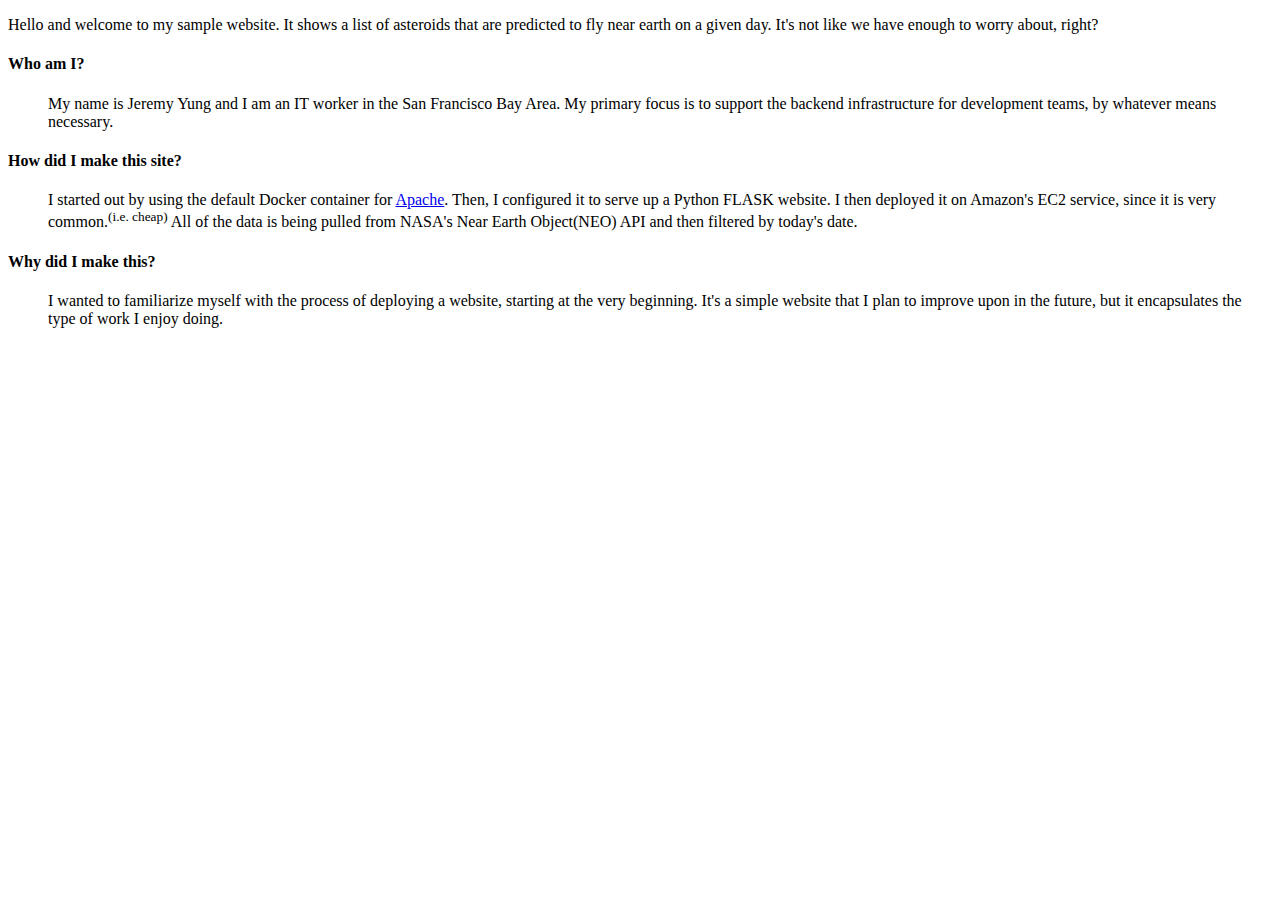
==== src/templates/info.html @ 5cdccb98 "initial commit" ====
<!DOCTYPE html>
<html lang="en">
<head>
    <meta charset="UTF-8">
</head>
<body>
    <div>
        <p>
            Hello and welcome to my sample website. It shows a list of asteroids that are predicted to fly near earth
            on a given day. It's not like we have enough to worry about, right?
        </p>
        <dt><h4>Who am I?</h4></dt>
        <dd>
            My name is Jeremy Yung and I am an IT worker in the San Francisco Bay Area. My primary focus
            is to support the backend infrastructure for development teams, by whatever means necessary.
        </dd>
        <dt><h4>How did I make this site?</h4></dt>
        <dd>
            I started out by using the default Docker container for <a href="https://hub.docker.com/_/httpd/">Apache</a>.
            Then, I configured it to serve up a Python FLASK website. I then deployed it on Amazon's EC2 service, since
            it is very common.<sup>(i.e. cheap)</sup> All of the data is being pulled from NASA's Near Earth Object(NEO) API and then filtered by today's date.
        </dd>
        <dt><h4>Why did I make this?</h4></dt>
        <dd>
            I wanted to familiarize myself with the process of deploying a website, starting at the very beginning.
            It's a simple website that I plan to improve upon in the future, but it encapsulates the type of work I enjoy doing.
        </dd>
    </div>
</body>
</html>
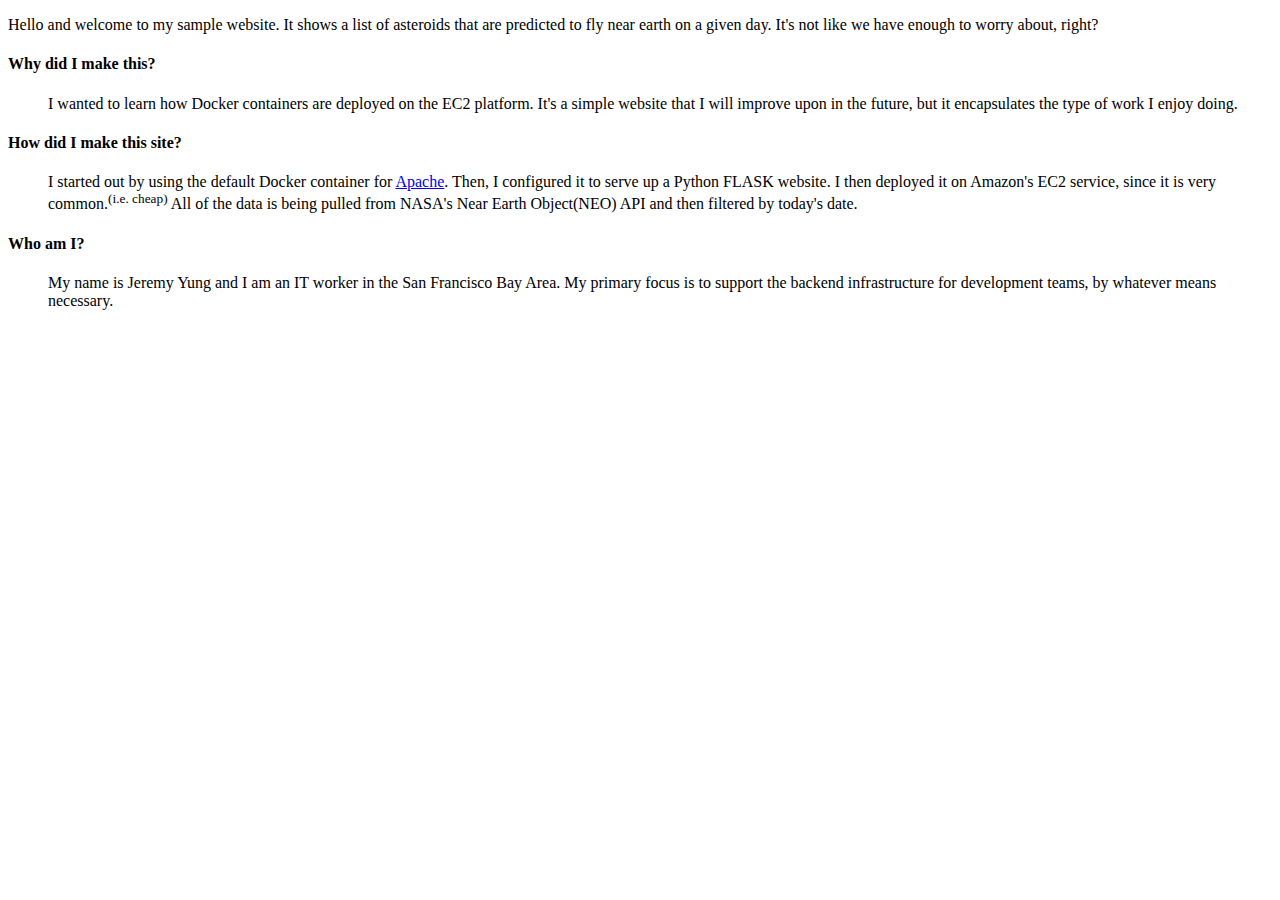
==== commit 020c4846: "updated info text" ====
--- a/src/templates/info.html
+++ b/src/templates/info.html
@@ -9,10 +9,10 @@
             Hello and welcome to my sample website. It shows a list of asteroids that are predicted to fly near earth
             on a given day. It's not like we have enough to worry about, right?
         </p>
-        <dt><h4>Who am I?</h4></dt>
+        <dt><h4>Why did I make this?</h4></dt>
         <dd>
-            My name is Jeremy Yung and I am an IT worker in the San Francisco Bay Area. My primary focus
-            is to support the backend infrastructure for development teams, by whatever means necessary.
+            I wanted to learn how Docker containers are deployed on the EC2 platform.
+            It's a simple website that I will improve upon in the future, but it encapsulates the type of work I enjoy doing.
         </dd>
         <dt><h4>How did I make this site?</h4></dt>
         <dd>
@@ -20,10 +20,10 @@
             Then, I configured it to serve up a Python FLASK website. I then deployed it on Amazon's EC2 service, since
             it is very common.<sup>(i.e. cheap)</sup> All of the data is being pulled from NASA's Near Earth Object(NEO) API and then filtered by today's date.
         </dd>
-        <dt><h4>Why did I make this?</h4></dt>
+        <dt><h4>Who am I?</h4></dt>
         <dd>
-            I wanted to familiarize myself with the process of deploying a website, starting at the very beginning.
-            It's a simple website that I plan to improve upon in the future, but it encapsulates the type of work I enjoy doing.
+            My name is Jeremy Yung and I am an IT worker in the San Francisco Bay Area. My primary focus
+            is to support the backend infrastructure for development teams, by whatever means necessary.
         </dd>
     </div>
 </body>
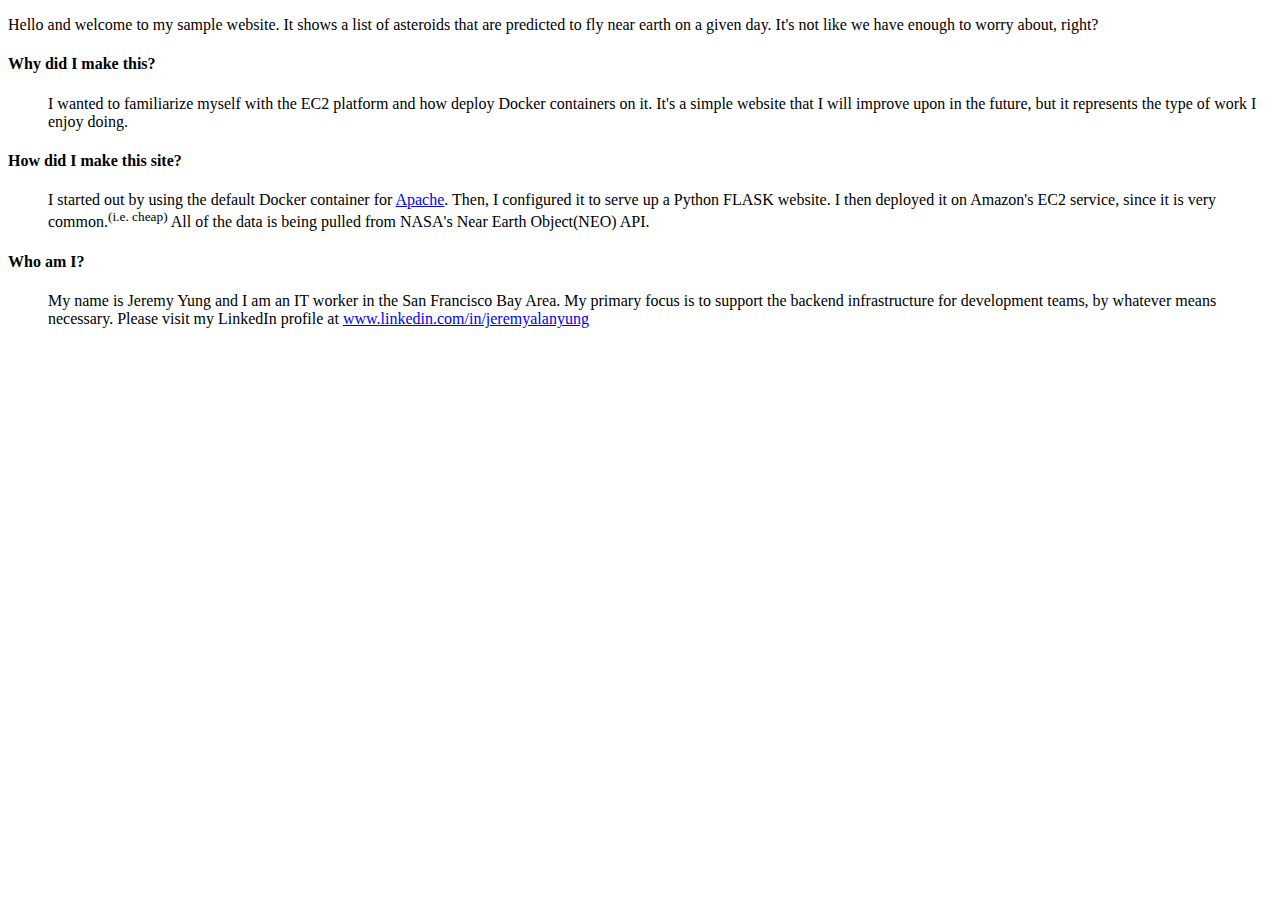
==== commit 1dd73ee0: "Fixed module import paths and updated templates." ====
--- a/src/templates/info.html
+++ b/src/templates/info.html
@@ -11,19 +11,20 @@
         </p>
         <dt><h4>Why did I make this?</h4></dt>
         <dd>
-            I wanted to learn how Docker containers are deployed on the EC2 platform.
-            It's a simple website that I will improve upon in the future, but it encapsulates the type of work I enjoy doing.
+            I wanted to familiarize myself with the EC2 platform and how deploy Docker containers on it.
+            It's a simple website that I will improve upon in the future, but it represents the type of work I enjoy doing.
         </dd>
         <dt><h4>How did I make this site?</h4></dt>
         <dd>
             I started out by using the default Docker container for <a href="https://hub.docker.com/_/httpd/">Apache</a>.
             Then, I configured it to serve up a Python FLASK website. I then deployed it on Amazon's EC2 service, since
-            it is very common.<sup>(i.e. cheap)</sup> All of the data is being pulled from NASA's Near Earth Object(NEO) API and then filtered by today's date.
+            it is very common.<sup>(i.e. cheap)</sup> All of the data is being pulled from NASA's Near Earth Object(NEO) API.
         </dd>
         <dt><h4>Who am I?</h4></dt>
         <dd>
             My name is Jeremy Yung and I am an IT worker in the San Francisco Bay Area. My primary focus
-            is to support the backend infrastructure for development teams, by whatever means necessary.
+            is to support the backend infrastructure for development teams, by whatever means necessary. Please visit
+            my LinkedIn profile at <a href="www.linkedin.com/in/jeremyalanyung">www.linkedin.com/in/jeremyalanyung</a>
         </dd>
     </div>
 </body>
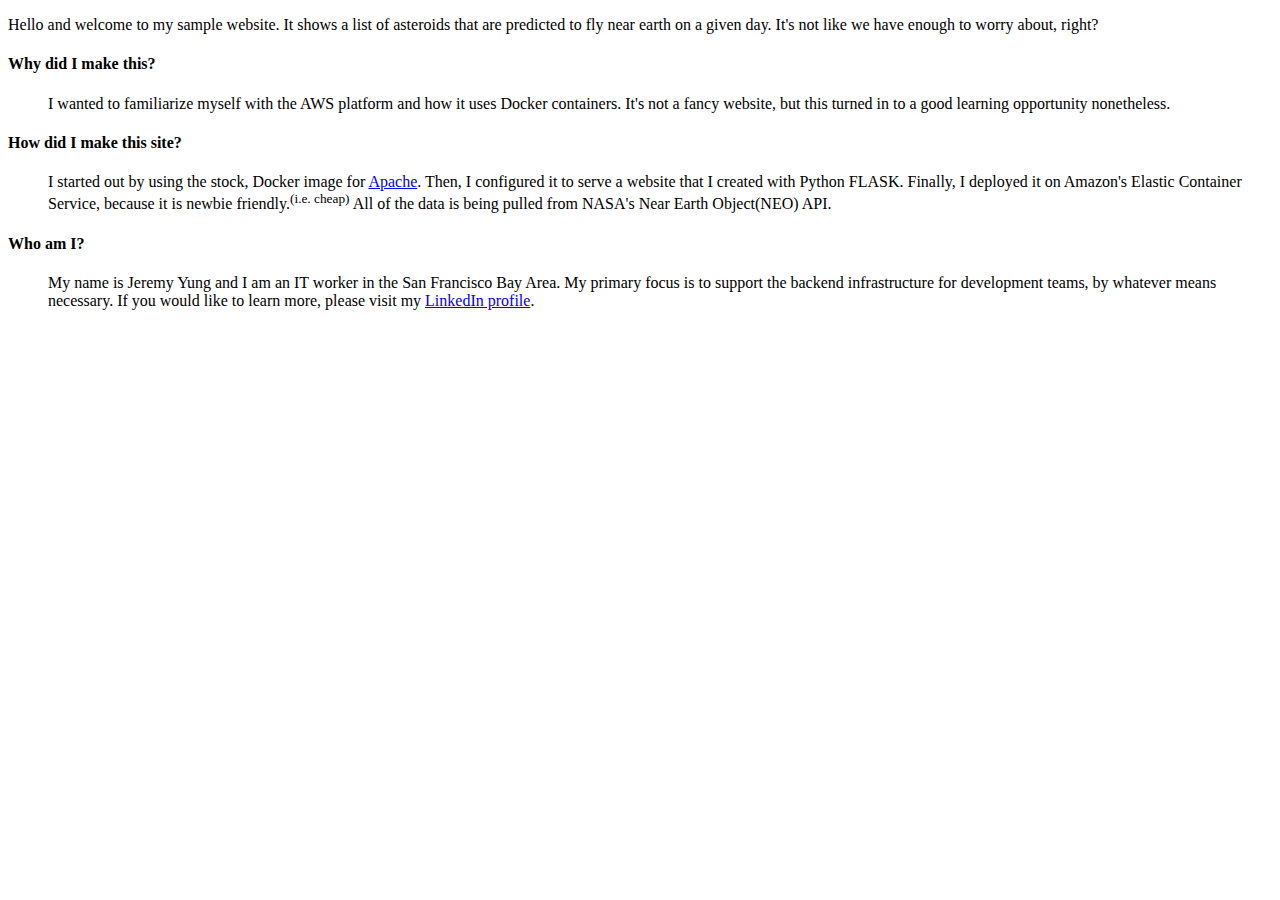
==== commit 148d9b16: "updated info again...." ====
--- a/src/templates/info.html
+++ b/src/templates/info.html
@@ -11,20 +11,20 @@
         </p>
         <dt><h4>Why did I make this?</h4></dt>
         <dd>
-            I wanted to familiarize myself with the EC2 platform and how deploy Docker containers on it.
-            It's a simple website that I will improve upon in the future, but it represents the type of work I enjoy doing.
+            I wanted to familiarize myself with the AWS platform and how it uses Docker containers. It's not a fancy website,
+            but this turned in to a good learning opportunity nonetheless.
         </dd>
         <dt><h4>How did I make this site?</h4></dt>
         <dd>
-            I started out by using the default Docker container for <a href="https://hub.docker.com/_/httpd/">Apache</a>.
-            Then, I configured it to serve up a Python FLASK website. I then deployed it on Amazon's EC2 service, since
-            it is very common.<sup>(i.e. cheap)</sup> All of the data is being pulled from NASA's Near Earth Object(NEO) API.
+            I started out by using the stock, Docker image for <a href="https://hub.docker.com/_/httpd/">Apache</a>.
+            Then, I configured it to serve a website that I created with Python FLASK. Finally, I deployed it on Amazon's Elastic Container Service,
+            because it is newbie friendly.<sup>(i.e. cheap)</sup> All of the data is being pulled from NASA's Near Earth Object(NEO) API.
         </dd>
         <dt><h4>Who am I?</h4></dt>
         <dd>
             My name is Jeremy Yung and I am an IT worker in the San Francisco Bay Area. My primary focus
-            is to support the backend infrastructure for development teams, by whatever means necessary. Please visit
-            my LinkedIn profile at <a href="www.linkedin.com/in/jeremyalanyung">www.linkedin.com/in/jeremyalanyung</a>
+            is to support the backend infrastructure for development teams, by whatever means necessary. If you would like
+            to learn more, please visit my <a href="www.linkedin.com/in/jeremyalanyung">LinkedIn profile</a>.
         </dd>
     </div>
 </body>
